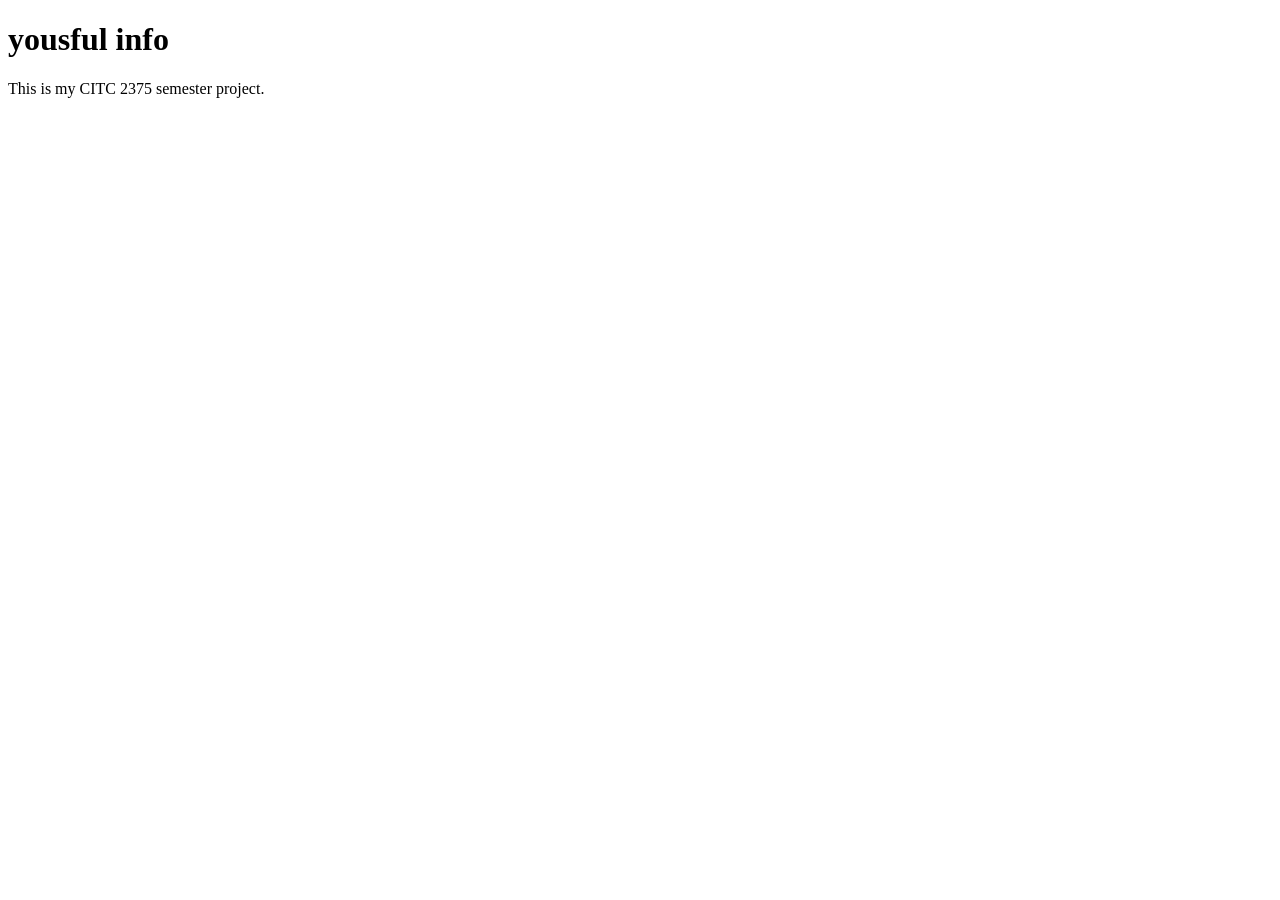
==== client/css/js/images/index.html @ e472d70e "Create semester project shell" ====
<!doctype html>
<html lang="en">
<head>
  <meta charset="UTF-8">
  <meta name="viewport" content="width=device-width, initial-scale=1.0">
  <title>YOUR PROJECT TITLE</title>
</head>
<body>
  <header>
    <h1>yousful info</h1>
  </header>
  <main>
    <p>This is my CITC 2375 semester project.</p>
  </main>
</body>
</html>
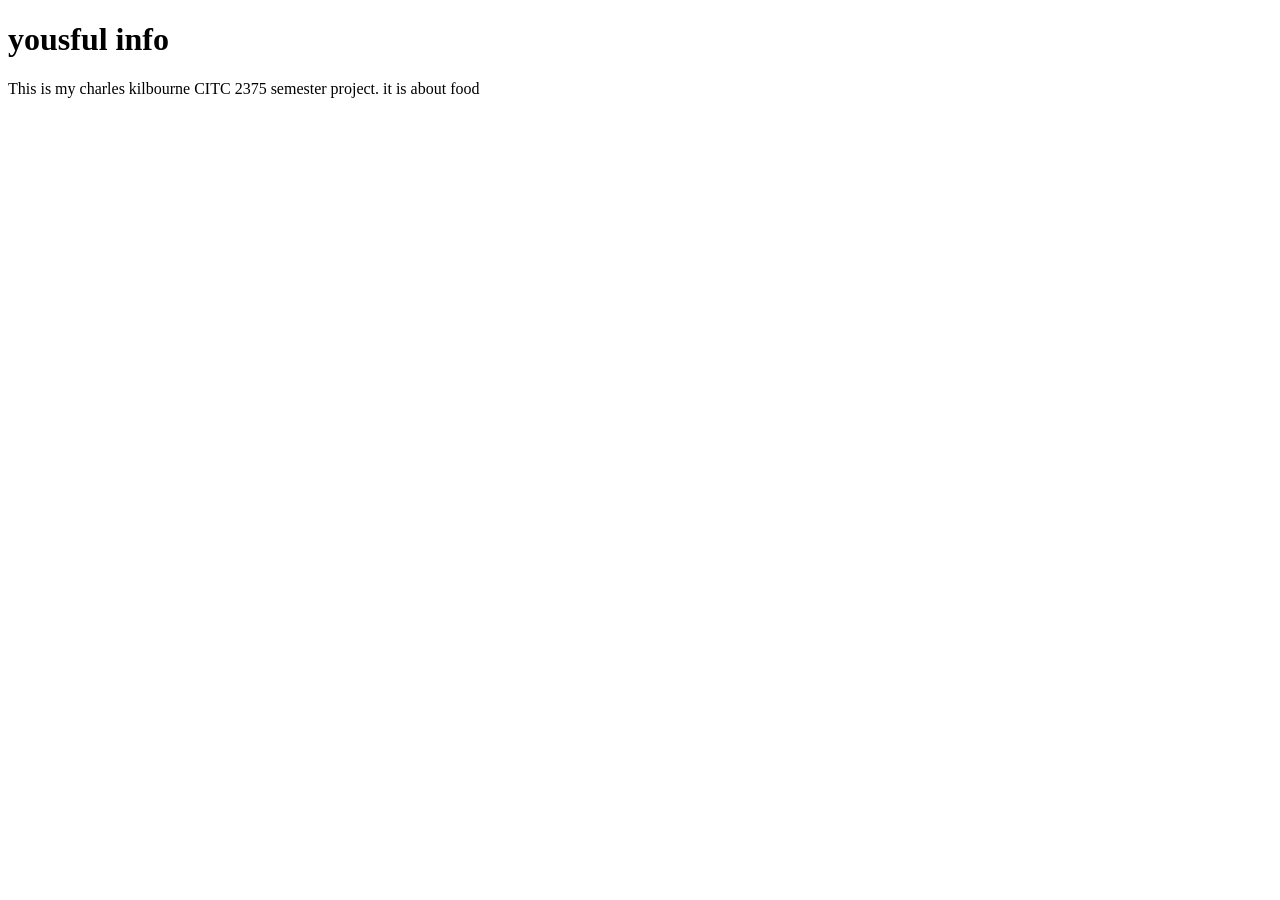
==== commit 133835cf: "Customize project landing page" ====
--- a/client/css/js/images/index.html
+++ b/client/css/js/images/index.html
@@ -10,7 +10,7 @@
     <h1>yousful info</h1>
   </header>
   <main>
-    <p>This is my CITC 2375 semester project.</p>
+    <p>This is my charles kilbourne CITC 2375 semester project. it is about food</p>
   </main>
 </body>
 </html>
